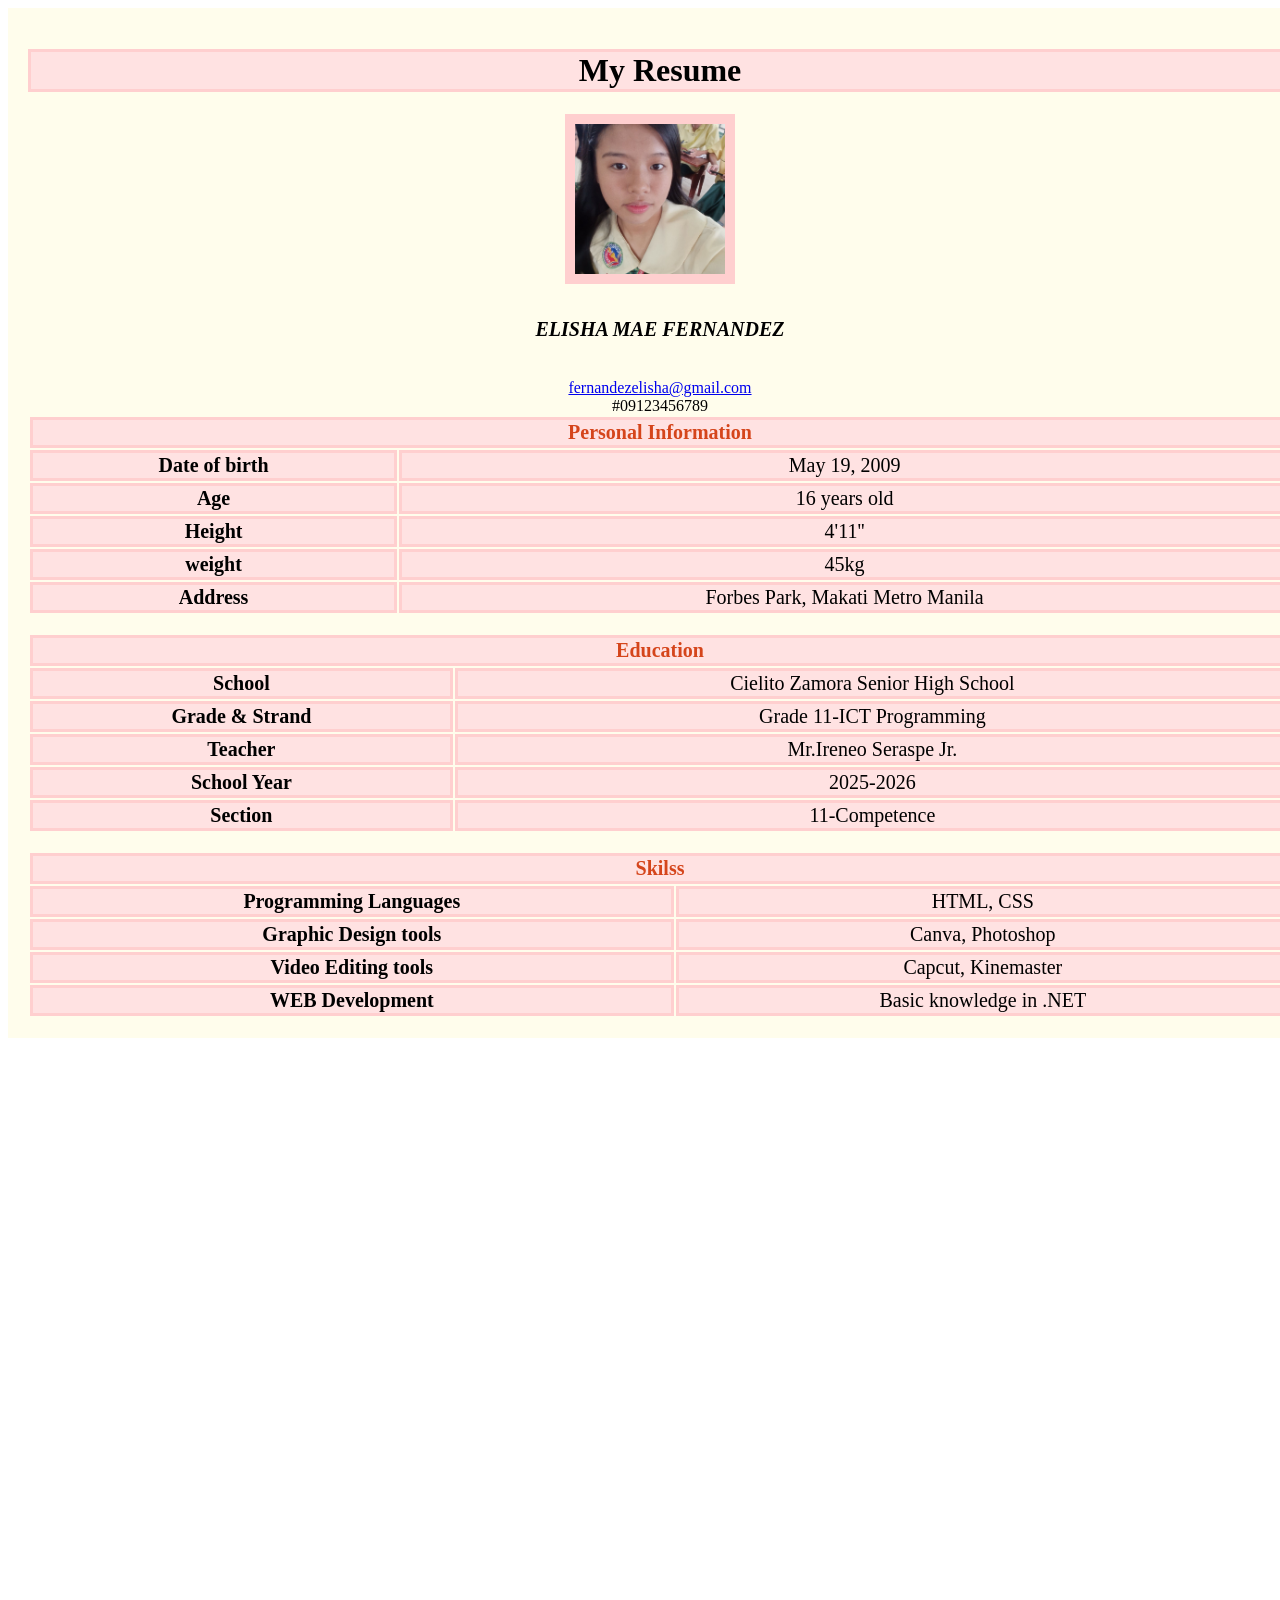
==== prjctResume.html @ 7e22256d "updated" ====
<!DOCTYPE html>
<html lang="en">

<head>
    <meta charset="UTF-8">
    <meta name="viewport" content="width=device-width, initial-scale=1.0">
    <title>RESUME</title>
    <link rel="stylesheet" href="prjctResume.css">


</head>

<body style="width: auto;">


    <div
        style="background-color: #FFFDEC; display: inline-block; text-align: center; padding: 20px;width: 100%;margin-right: 50%;margin-bottom: 80%;">
        <h1 style="text-align: center;background-color: #FFE2E2;border: solid #FFCFCF;">My Resume</h1>
        </h3>
        <img src="ako . png.jpg" class="center" style="margin-right: 20px;margin-bottom: 10px; width: 150px;height: 150px;
        border:10px solid #FFCFCF;" alt="aking mukha na maganda hehe">
        <h3 style="font-size: 20px; font-style: italic;text-align: center;">
            ELISHA MAE FERNANDEZ
        </h3>
        <br><a href="mailto:fernandezelisha@gmail.com">fernandezelisha@gmail.com</a><br>
        #09123456789

        <table>
            <tr>
                <th colspan="2" style="color: #D5451B;">Personal Information</th>
            </tr>
            <tr>
                <th>Date of birth</th>
                <td>May 19, 2009</td>
            </tr>
            <tr>
                <th>Age</th>
                <td>16 years old</td>
            </tr>
            <tr>
                <th>Height</th>
                <td>4'11''</td>
            </tr>
            <tr>
                <th>weight</th>
                <td>45kg</td>
            </tr>
            <tr>
                <th>Address</th>
                <td>Forbes Park, Makati Metro Manila</td>
            </tr>
        </table>
        <table><br>
            <tr>
                <th colspan="2" style="color: #D5451B;">Education</th>
            </tr>
            <tr>
                <th>School</th>
                <td>Cielito Zamora Senior High School</td>
            </tr>
            <tr>
                <th>Grade & Strand</th>
                <td>Grade 11-ICT Programming</td>
            </tr>
            <tr>
                <th>Teacher</th>
                <td>Mr.Ireneo Seraspe Jr.</td>
            </tr>
            <tr>
                <th>School Year</th>
                <td>2025-2026</td>
            </tr>
            <tr>
                <th>Section</th>
                <td>11-Competence</td>
            </tr>

        </table>
        <table><br>
            <tr>
                <th colspan="2" style="color: #D5451B;">Skilss</th>
            </tr>
            <tr>
                <th>Programming Languages</th>
                <td>HTML, CSS</td>
            </tr>
            <tr>
                <th>Graphic Design tools</th>
                <td>Canva, Photoshop</td>
            </tr>
            <tr>
                <th>Video Editing tools</th>
                <td>Capcut, Kinemaster</td>
            </tr>
            <tr>
                <th>WEB Development</th>
                <td>
                    Basic knowledge in .NET

                </td>
            </tr>

        </table>
    </div>


</body>

</html>
---- prjctResume.css ----
table {
    width: 100%;
}
th, td {
    border: 3px solid #FFCFCF;
    border-collapse: collapse;
    font-size: 20px;
    background-color: #FFE2E2;
}
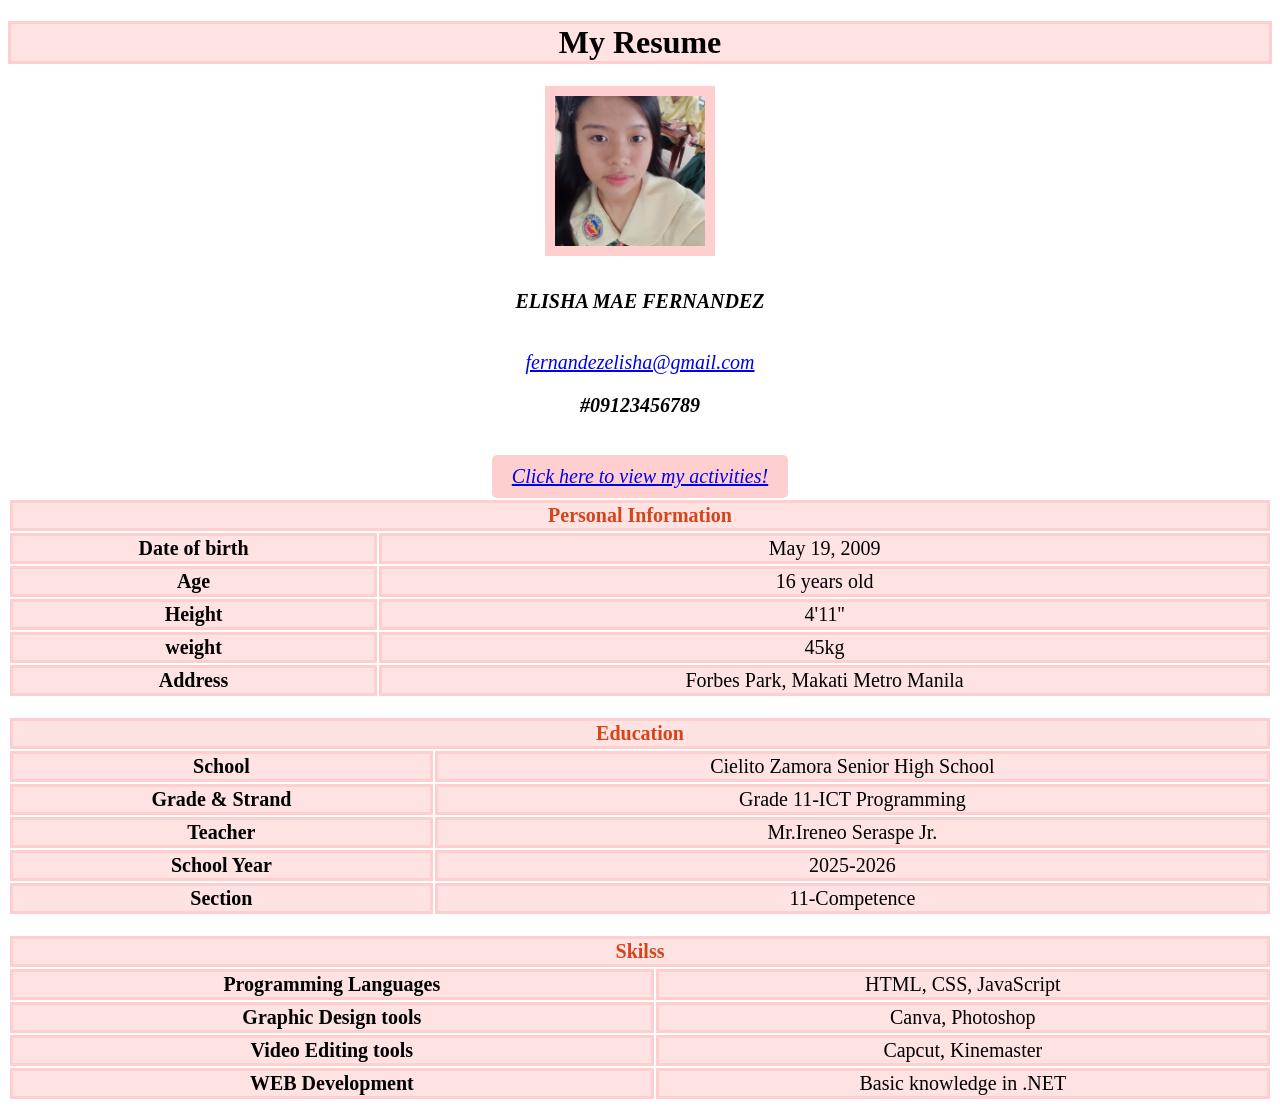
==== commit 53ca54d3: "updated" ====
--- a/prjctResume.html
+++ b/prjctResume.html
@@ -10,98 +10,100 @@
 
 </head>
 
-<body style="width: auto;">
+<body style="width: auto;text-align: center;">
 
 
-    <div
-        style="background-color: #FFFDEC; display: inline-block; text-align: center; padding: 20px;width: 100%;margin-right: 50%;margin-bottom: 80%;">
-        <h1 style="text-align: center;background-color: #FFE2E2;border: solid #FFCFCF;">My Resume</h1>
-        </h3>
-        <img src="ako . png.jpg" class="center" style="margin-right: 20px;margin-bottom: 10px; width: 150px;height: 150px;
+
+    <h1 style="text-align: center;background-color: #FFE2E2;border: solid #FFCFCF;">My Resume</h1>
+    </h3>
+    <img src="ako . png.jpg" class="center" style="margin-right: 20px;margin-bottom: 10px; width: 150px;height: 150px;
         border:10px solid #FFCFCF;" alt="aking mukha na maganda hehe">
-        <h3 style="font-size: 20px; font-style: italic;text-align: center;">
-            ELISHA MAE FERNANDEZ
-        </h3>
-        <br><a href="mailto:fernandezelisha@gmail.com">fernandezelisha@gmail.com</a><br>
-        #09123456789
+    <h3 style="font-size: 20px; font-style: italic;text-align: center;">
+        ELISHA MAE FERNANDEZ
+    </h3>
+    <br><a href="mailto:fernandezelisha@gmail.com" style="font-size: 20px; font-style: italic;text-align: center;">fernandezelisha@gmail.com</a><br>
+    <h3 style="font-size: 20px; font-style: italic;text-align: center;">#09123456789</h3>
+<br>
+    <a href="act.html" style="font-size: 20px; font-style: italic;text-align: center;display: inline-block; margin: 0 15px; background-color: pink;padding: 10px 20px;
+    border-radius: 5px; background-color:#FFCFCF;">Click here to view my activities!</a>
 
-        <table>
-            <tr>
-                <th colspan="2" style="color: #D5451B;">Personal Information</th>
-            </tr>
-            <tr>
-                <th>Date of birth</th>
-                <td>May 19, 2009</td>
-            </tr>
-            <tr>
-                <th>Age</th>
-                <td>16 years old</td>
-            </tr>
-            <tr>
-                <th>Height</th>
-                <td>4'11''</td>
-            </tr>
-            <tr>
-                <th>weight</th>
-                <td>45kg</td>
-            </tr>
-            <tr>
-                <th>Address</th>
-                <td>Forbes Park, Makati Metro Manila</td>
-            </tr>
-        </table>
-        <table><br>
-            <tr>
-                <th colspan="2" style="color: #D5451B;">Education</th>
-            </tr>
-            <tr>
-                <th>School</th>
-                <td>Cielito Zamora Senior High School</td>
-            </tr>
-            <tr>
-                <th>Grade & Strand</th>
-                <td>Grade 11-ICT Programming</td>
-            </tr>
-            <tr>
-                <th>Teacher</th>
-                <td>Mr.Ireneo Seraspe Jr.</td>
-            </tr>
-            <tr>
-                <th>School Year</th>
-                <td>2025-2026</td>
-            </tr>
-            <tr>
-                <th>Section</th>
-                <td>11-Competence</td>
-            </tr>
+    <table>
+        <tr>
+            <th colspan="2" style="color: #D5451B;">Personal Information</th>
+        </tr>
+        <tr>
+            <th>Date of birth</th>
+            <td>May 19, 2009</td>
+        </tr>
+        <tr>
+            <th>Age</th>
+            <td>16 years old</td>
+        </tr>
+        <tr>
+            <th>Height</th>
+            <td>4'11''</td>
+        </tr>
+        <tr>
+            <th>weight</th>
+            <td>45kg</td>
+        </tr>
+        <tr>
+            <th>Address</th>
+            <td>Forbes Park, Makati Metro Manila</td>
+        </tr>
+    </table>
+    <table><br>
+        <tr>
+            <th colspan="2" style="color: #D5451B;">Education</th>
+        </tr>
+        <tr>
+            <th>School</th>
+            <td>Cielito Zamora Senior High School</td>
+        </tr>
+        <tr>
+            <th>Grade & Strand</th>
+            <td>Grade 11-ICT Programming</td>
+        </tr>
+        <tr>
+            <th>Teacher</th>
+            <td>Mr.Ireneo Seraspe Jr.</td>
+        </tr>
+        <tr>
+            <th>School Year</th>
+            <td>2025-2026</td>
+        </tr>
+        <tr>
+            <th>Section</th>
+            <td>11-Competence</td>
+        </tr>
 
-        </table>
-        <table><br>
-            <tr>
-                <th colspan="2" style="color: #D5451B;">Skilss</th>
-            </tr>
-            <tr>
-                <th>Programming Languages</th>
-                <td>HTML, CSS</td>
-            </tr>
-            <tr>
-                <th>Graphic Design tools</th>
-                <td>Canva, Photoshop</td>
-            </tr>
-            <tr>
-                <th>Video Editing tools</th>
-                <td>Capcut, Kinemaster</td>
-            </tr>
-            <tr>
-                <th>WEB Development</th>
-                <td>
-                    Basic knowledge in .NET
+    </table>
+    <table><br>
+        <tr>
+            <th colspan="2" style="color: #D5451B;">Skilss</th>
+        </tr>
+        <tr>
+            <th>Programming Languages</th>
+            <td>HTML, CSS, JavaScript</td>
+        </tr>
+        <tr>
+            <th>Graphic Design tools</th>
+            <td>Canva, Photoshop</td>
+        </tr>
+        <tr>
+            <th>Video Editing tools</th>
+            <td>Capcut, Kinemaster</td>
+        </tr>
+        <tr>
+            <th>WEB Development</th>
+            <td>
+                Basic knowledge in .NET
 
-                </td>
-            </tr>
+            </td>
+        </tr>
 
-        </table>
-    </div>
+    </table>
+
 
 
 </body>
